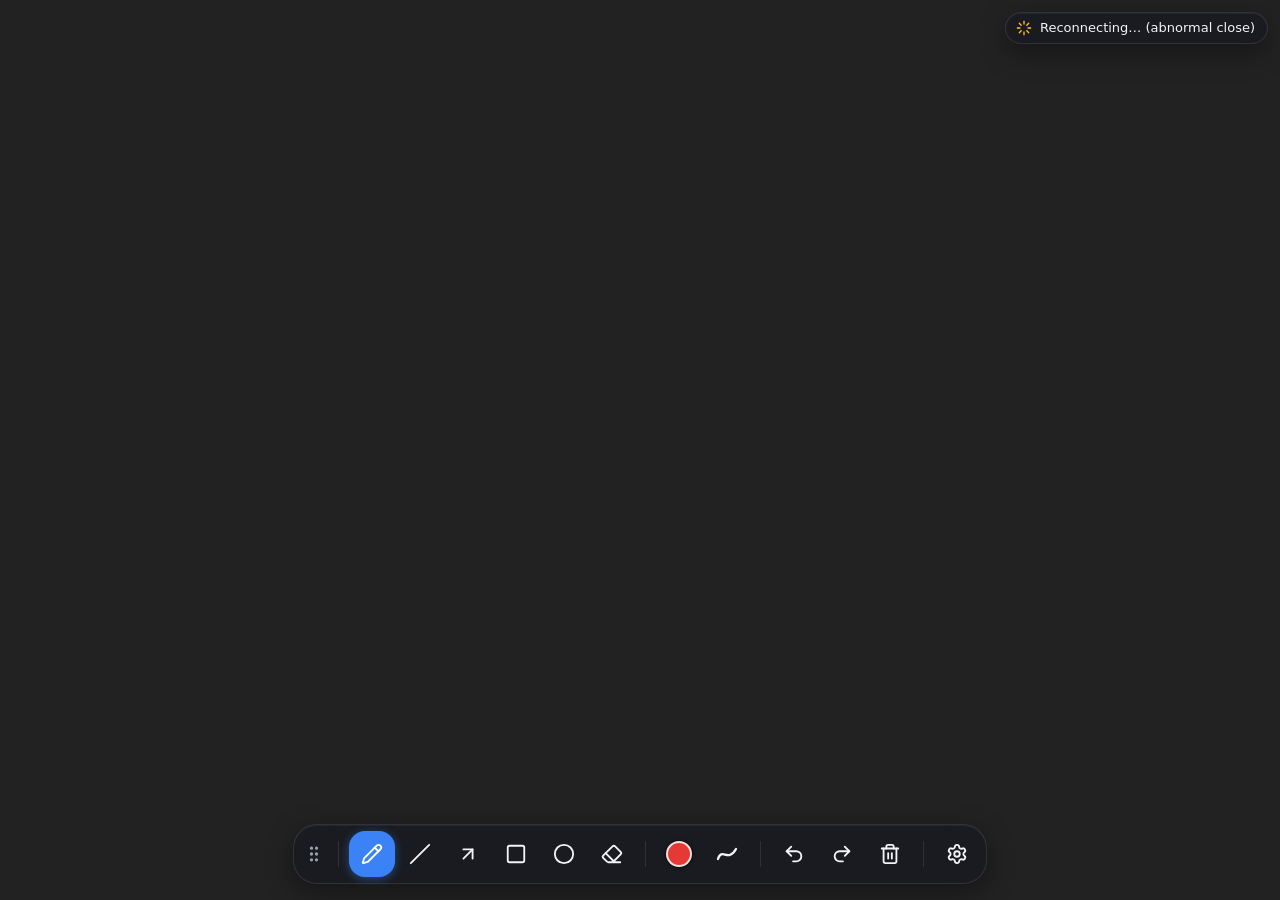
==== src/OverInk/Remote/wwwroot/index.html @ 6b657f22 "second commit" ====
<!DOCTYPE html>
<html lang="en">
<head>
  <meta charset="utf-8" />
  <meta name="viewport" content="width=device-width, initial-scale=1, maximum-scale=1, user-scalable=no, viewport-fit=cover" />
  <meta name="apple-mobile-web-app-capable" content="yes" />
  <meta name="apple-mobile-web-app-status-bar-style" content="black-translucent" />
  <meta name="theme-color" content="#0f1115" />
  <title>OverInk Remote</title>
  <link rel="stylesheet" href="styles.css?v=13" />
</head>
<body>
  <div id="root">
    <canvas id="frame"></canvas>
    <canvas id="peerInk"></canvas>
    <canvas id="localInk"></canvas>
    <div id="inputSurface" tabindex="0" aria-label="Drawing surface"></div>

    <!-- Connection chip (top right) -->
    <div id="statusChip" class="ui chip" data-state="connecting" role="status">
      <span id="statusIcon" class="chip-icon"></span>
      <span id="status">Connecting…</span>
    </div>

    <!-- Snap targets shown while dragging the dock -->
    <div id="snapZones" class="panel-hidden" aria-hidden="true">
      <div class="snap-zone" data-edge="left"></div>
      <div class="snap-zone" data-edge="bottom"></div>
      <div class="snap-zone" data-edge="right"></div>
    </div>

    <div id="hud" data-edge="bottom">
      <!-- Popovers sit beside the dock; only one is open at a time -->
      <div id="colorPopover" class="ui popover panel-hidden" aria-hidden="true">
        <div class="popover-title">Color</div>
        <div id="swatches" class="swatches"></div>
      </div>

      <div id="sizePopover" class="ui popover panel-hidden" aria-hidden="true">
        <div class="popover-title">Stroke width <span id="sizeValue" class="popover-value">4</span></div>
        <div class="size-row">
          <span class="size-preview-wrap"><svg class="stroke-icon" viewBox="0 0 28 24" width="36" height="31" fill="none" stroke-linecap="round" aria-hidden="true"><path id="sizePreview" d="M5 17C9 5 15 21 23 7" stroke="currentColor" stroke-width="3" /></svg></span>
          <input id="sizeSlider" type="range" min="1" max="20" step="1" value="4" aria-label="Stroke width" />
        </div>
        <label class="switch-row">
          <span class="row-label">Pressure sensitivity</span>
          <input type="checkbox" id="pressureToggle" class="switch" checked />
        </label>
      </div>

      <div id="settingsPanel" class="ui popover panel-hidden" aria-hidden="true">
        <div class="popover-title">Settings</div>
        <label class="switch-row">
          <span class="row-icon" id="bugIcon"></span>
          <span class="row-label">Connection log</span>
          <input type="checkbox" id="debugLogToggle" class="switch" />
        </label>
        <button type="button" id="resetViewBtn" class="row-btn">
          <span class="row-icon" id="resetIcon"></span>
          <span class="row-label">Reset view</span>
        </button>
        <ul class="hints">
          <li><span id="hintPen"></span>Apple Pencil draws</li>
          <li><span id="hintHand"></span>One finger pans</li>
          <li><span id="hintZoom"></span>Two fingers pinch &amp; rotate</li>
        </ul>
      </div>

      <pre id="log" class="ui panel-hidden" aria-label="Connection log"></pre>

      <div id="dock" class="ui dock" role="toolbar" aria-label="Drawing tools">
        <button type="button" id="dockGrip" class="dock-btn grip" aria-label="Move toolbar" title="Drag to move the toolbar to another edge"></button>
        <span class="divider"></span>
        <div id="tools" class="group"></div>
        <span class="divider"></span>
        <div class="group">
          <button type="button" id="colorBtn" class="dock-btn" aria-label="Color" title="Color"><span id="colorDot" class="color-dot"></span></button>
          <button type="button" id="sizeBtn" class="dock-btn" aria-label="Stroke width" title="Stroke width"><svg class="stroke-icon" viewBox="0 0 28 24" width="28" height="24" fill="none" stroke-linecap="round" aria-hidden="true"><path id="sizeDot" d="M5 17C9 5 15 21 23 7" stroke="currentColor" stroke-width="3" /></svg></button>
        </div>
        <span class="divider"></span>
        <div class="group">
          <button type="button" id="undoBtn" class="dock-btn" aria-label="Undo" title="Undo"></button>
          <button type="button" id="redoBtn" class="dock-btn" aria-label="Redo" title="Redo"></button>
          <button type="button" id="clearBtn" class="dock-btn danger" aria-label="Clear all" title="Clear all"></button>
        </div>
        <span class="divider"></span>
        <div class="group">
          <button type="button" id="settingsBtn" class="dock-btn" aria-label="Settings" title="Settings"></button>
        </div>
      </div>
    </div>
  </div>
  <script type="module" src="app.js?v=24"></script>
</body>
</html>
---- src/OverInk/Remote/wwwroot/styles.css ----
:root {
  --bg: #0f1115;
  --glass: rgba(24, 26, 32, 0.78);
  --glass-solid: rgba(28, 30, 37, 0.96);
  --border: rgba(255, 255, 255, 0.1);
  --text: #f2f4f8;
  --muted: #98a0ae;
  --accent: #3b82f6;
  --accent-soft: rgba(59, 130, 246, 0.22);
  --danger: #ef4444;
  --ok: #34d399;
  --warn: #fbbf24;
  --btn: 46px;
  --safe-b: env(safe-area-inset-bottom, 0px);
  --safe-t: env(safe-area-inset-top, 0px);
  --safe-r: env(safe-area-inset-right, 0px);
  --safe-l: env(safe-area-inset-left, 0px);
  --font: -apple-system, system-ui, "SF Pro Text", sans-serif;
}

* { box-sizing: border-box; -webkit-user-select: none; user-select: none; -webkit-tap-highlight-color: transparent; }
html, body { margin: 0; height: 100%; overflow: hidden; background: var(--bg); touch-action: none; font-family: var(--font); }
#root { position: relative; width: 100%; height: 100%; }
canvas { position: absolute; inset: 0; width: 100%; height: 100%; touch-action: none; }
#frame { pointer-events: none; z-index: 1; }
#peerInk, #localInk { pointer-events: none; z-index: 3; }
#inputSurface {
  position: absolute;
  inset: 0;
  z-index: 2;
  touch-action: none;
  -webkit-touch-callout: none;
  background: transparent;
  outline: none;
}

.icon { display: block; flex: none; }
.panel-hidden { display: none !important; }

/* ---------- Glass surfaces ---------- */
.dock, .popover, .chip, #log {
  background: var(--glass);
  -webkit-backdrop-filter: blur(22px) saturate(160%);
  backdrop-filter: blur(22px) saturate(160%);
  border: 1px solid var(--border);
  box-shadow: 0 8px 28px rgba(0, 0, 0, 0.38), 0 1px 0 rgba(255, 255, 255, 0.05) inset;
  color: var(--text);
}

/* ---------- Connection chip ---------- */
.chip {
  position: absolute;
  top: calc(var(--safe-t) + 12px);
  right: calc(var(--safe-r) + 12px);
  z-index: 6;
  display: flex;
  align-items: center;
  gap: 8px;
  max-width: min(360px, 60vw);
  padding: 7px 12px 7px 10px;
  border-radius: 999px;
  font-size: 13px;
  font-weight: 500;
  line-height: 1.2;
  pointer-events: none;
}
.chip #status { overflow: hidden; text-overflow: ellipsis; white-space: nowrap; }
.chip-icon { display: grid; place-items: center; color: var(--muted); }
.chip[data-state="ok"] .chip-icon { color: var(--ok); }
.chip[data-state="warn"] .chip-icon { color: var(--warn); }
.chip[data-state="error"] .chip-icon { color: var(--danger); }
.chip[data-state="connecting"] .chip-icon svg { animation: spin 1.1s linear infinite; }
@keyframes spin { to { transform: rotate(360deg); } }

/* ---------- Dock ---------- */
#hud {
  position: absolute;
  inset: 0;
  z-index: 5;
  display: flex;
  pointer-events: none;
  padding: var(--safe-t) var(--safe-r) var(--safe-b) var(--safe-l);
}
#hud[data-edge="bottom"] { align-items: flex-end; justify-content: center; padding-bottom: calc(var(--safe-b) + 16px); padding-left: 12px; padding-right: 12px; }
#hud[data-edge="left"] { align-items: center; justify-content: flex-start; padding-left: calc(var(--safe-l) + 16px); }
#hud[data-edge="right"] { align-items: center; justify-content: flex-end; padding-right: calc(var(--safe-r) + 16px); }
.dock {
  pointer-events: auto;
  display: flex;
  align-items: center;
  gap: 4px;
  padding: 6px;
  max-width: 100%;
  border-radius: 24px;
}
@media (max-width: 680px) {
  :root { --btn: 40px; }
  .divider { margin: 0 3px; }
  .dock { padding: 5px; gap: 2px; }
}
.group { display: flex; align-items: center; gap: 2px; }
.divider { width: 1px; height: 26px; margin: 0 6px; background: var(--border); flex: none; }

/* Vertical dock (left / right edge) */
#hud[data-edge="left"] .dock,
#hud[data-edge="right"] .dock { flex-direction: column; }
#hud[data-edge="left"] .group,
#hud[data-edge="right"] .group { flex-direction: column; }
#hud[data-edge="left"] .divider,
#hud[data-edge="right"] .divider { width: 26px; height: 1px; margin: 6px 0; }
@media (max-height: 780px) {
  #hud[data-edge="left"], #hud[data-edge="right"] { --btn: 40px; }
  #hud[data-edge="left"] .divider, #hud[data-edge="right"] .divider { margin: 3px 0; }
  #hud[data-edge="left"] .dock, #hud[data-edge="right"] .dock { padding: 5px; gap: 2px; }
}

/* Drag grip + snapping */
.dock-btn.grip { width: 28px; color: var(--muted); cursor: grab; touch-action: none; }
.dock-btn.grip:active { transform: none; background: transparent; color: var(--text); }
#hud[data-edge="left"] .dock-btn.grip,
#hud[data-edge="right"] .dock-btn.grip { width: var(--btn); height: 28px; }
.dock.dragging {
  opacity: 0.92;
  cursor: grabbing;
  box-shadow: 0 18px 44px rgba(0, 0, 0, 0.55), 0 1px 0 rgba(255, 255, 255, 0.05) inset;
  transition: none;
}
.dock.snapped { animation: snap 0.24s ease-out; }
@keyframes snap { from { opacity: 0.4; transform: scale(0.96); } to { opacity: 1; transform: none; } }

#snapZones { position: absolute; inset: 0; z-index: 4; pointer-events: none; }
.snap-zone {
  position: absolute;
  border: 2px dashed rgba(59, 130, 246, 0.45);
  background: rgba(59, 130, 246, 0.07);
  border-radius: 30px;
  transition: background 0.12s ease, border-color 0.12s ease;
}
.snap-zone.active { background: rgba(59, 130, 246, 0.22); border: 2px solid var(--accent); }
.snap-zone[data-edge="left"] { left: calc(var(--safe-l) + 8px); top: 14%; bottom: 14%; width: 76px; }
.snap-zone[data-edge="right"] { right: calc(var(--safe-r) + 8px); top: 14%; bottom: 14%; width: 76px; }
.snap-zone[data-edge="bottom"] { bottom: calc(var(--safe-b) + 8px); left: 50%; width: min(680px, 80vw); height: 76px; transform: translateX(-50%); }

.dock-btn {
  position: relative;
  flex: none;
  width: var(--btn);
  height: var(--btn);
  display: grid;
  place-items: center;
  padding: 0;
  border: none;
  border-radius: 16px;
  background: transparent;
  color: var(--text);
  cursor: pointer;
  transition: background 0.14s ease, color 0.14s ease, transform 0.1s ease;
}
.dock-btn:active { transform: scale(0.92); background: rgba(255, 255, 255, 0.1); }
.dock-btn.active { background: var(--accent); color: #fff; box-shadow: 0 2px 10px rgba(59, 130, 246, 0.45); }
.dock-btn.open { background: rgba(255, 255, 255, 0.14); }
.dock-btn.danger.confirm { background: var(--danger); color: #fff; }
.dock-btn.danger.confirm::after {
  content: "Tap again to clear";
  position: absolute;
  bottom: calc(100% + 18px);
  left: 50%;
  transform: translateX(-50%);
  padding: 7px 12px;
  border-radius: 12px;
  background: var(--danger);
  color: #fff;
  font: 600 13px var(--font);
  white-space: nowrap;
  pointer-events: none;
  box-shadow: 0 6px 18px rgba(0, 0, 0, 0.35);
}
#hud[data-edge="left"] .dock-btn.danger.confirm::after {
  bottom: auto; top: 50%; left: calc(100% + 18px); transform: translateY(-50%);
}
#hud[data-edge="right"] .dock-btn.danger.confirm::after {
  bottom: auto; top: 50%; left: auto; right: calc(100% + 18px); transform: translateY(-50%);
}

.color-dot {
  width: 26px;
  height: 26px;
  border-radius: 50%;
  border: 2px solid rgba(255, 255, 255, 0.85);
  box-shadow: 0 0 0 1px rgba(0, 0, 0, 0.35), 0 1px 4px rgba(0, 0, 0, 0.4);
}
/* Curved-line stroke icon; its stroke-width is driven by the width setting (see updateUi). */
.stroke-icon { display: block; flex: none; overflow: visible; }
.stroke-icon path { transition: stroke-width 0.08s linear; }

/* ---------- Popovers ---------- */
.popover {
  position: fixed;
  z-index: 7;
  pointer-events: auto;
  padding: 14px;
  border-radius: 20px;
  background: var(--glass-solid);
  min-width: 220px;
  max-width: min(340px, calc(100vw - 24px));
  animation: pop 0.14s ease-out;
}
@keyframes pop { from { opacity: 0; transform: translateY(6px) scale(0.98); } to { opacity: 1; transform: none; } }
.popover-title {
  display: flex;
  justify-content: space-between;
  align-items: center;
  color: var(--muted);
  font-size: 12px;
  font-weight: 600;
  letter-spacing: 0.04em;
  text-transform: uppercase;
  margin-bottom: 12px;
}
.popover-value { color: var(--text); font-variant-numeric: tabular-nums; }

.swatches { display: grid; grid-template-columns: repeat(7, 1fr); gap: 10px; }
.sw {
  position: relative;
  width: 100%;
  aspect-ratio: 1;
  min-width: 34px;
  border-radius: 50%;
  padding: 0;
  border: 2px solid rgba(255, 255, 255, 0.18);
  display: grid;
  place-items: center;
  cursor: pointer;
  transition: transform 0.1s ease;
}
.sw:active { transform: scale(0.9); }
.sw.selected { border-color: #fff; box-shadow: 0 0 0 3px var(--accent); }
.sw svg { filter: drop-shadow(0 1px 1px rgba(0, 0, 0, 0.5)); }

.size-row { display: flex; align-items: center; gap: 14px; }
.size-preview-wrap {
  flex: none;
  width: 44px;
  height: 44px;
  display: grid;
  place-items: center;
  border-radius: 14px;
  background: rgba(255, 255, 255, 0.07);
}
input[type="range"] {
  -webkit-appearance: none;
  appearance: none;
  flex: 1;
  height: 32px;
  background: transparent;
  margin: 0;
  touch-action: none;
}
input[type="range"]::-webkit-slider-runnable-track { height: 6px; border-radius: 3px; background: rgba(255, 255, 255, 0.18); }
input[type="range"]::-webkit-slider-thumb {
  -webkit-appearance: none;
  width: 28px;
  height: 28px;
  margin-top: -11px;
  border-radius: 50%;
  background: #fff;
  box-shadow: 0 2px 8px rgba(0, 0, 0, 0.45);
}

/* Settings rows */
.switch-row, .row-btn {
  display: flex;
  align-items: center;
  gap: 12px;
  width: 100%;
  min-height: 46px;
  padding: 0 4px;
  border: none;
  background: transparent;
  color: var(--text);
  font: 500 15px var(--font);
  text-align: left;
  cursor: pointer;
}
.row-btn:active { opacity: 0.6; }
.row-icon { display: grid; place-items: center; color: var(--muted); }
.row-label { flex: 1; }
.switch {
  -webkit-appearance: none;
  appearance: none;
  position: relative;
  width: 46px;
  height: 28px;
  margin: 0;
  border-radius: 14px;
  background: rgba(255, 255, 255, 0.2);
  transition: background 0.15s ease;
  flex: none;
}
.switch::after {
  content: "";
  position: absolute;
  top: 2px;
  left: 2px;
  width: 24px;
  height: 24px;
  border-radius: 50%;
  background: #fff;
  box-shadow: 0 1px 4px rgba(0, 0, 0, 0.4);
  transition: transform 0.15s ease;
}
.switch:checked { background: var(--accent); }
.switch:checked::after { transform: translateX(18px); }

.hints {
  list-style: none;
  margin: 10px 0 0;
  padding: 12px 4px 0;
  border-top: 1px solid var(--border);
  display: grid;
  gap: 10px;
}
.hints li { display: flex; align-items: center; gap: 12px; color: var(--muted); font-size: 13px; }
.hints li span { display: grid; place-items: center; }

/* ---------- Debug log ---------- */
#log {
  pointer-events: auto;
  position: fixed;
  left: calc(12px);
  top: calc(var(--safe-t) + 12px);
  z-index: 6;
  margin: 0;
  max-height: 32vh;
  width: min(520px, calc(100vw - 200px));
  overflow: auto;
  padding: 10px 12px;
  border-radius: 14px;
  background: rgba(0, 0, 0, 0.72);
  color: #a7f3d0;
  font: 11px/1.4 ui-monospace, Menlo, Consolas, monospace;
  white-space: pre-wrap;
}
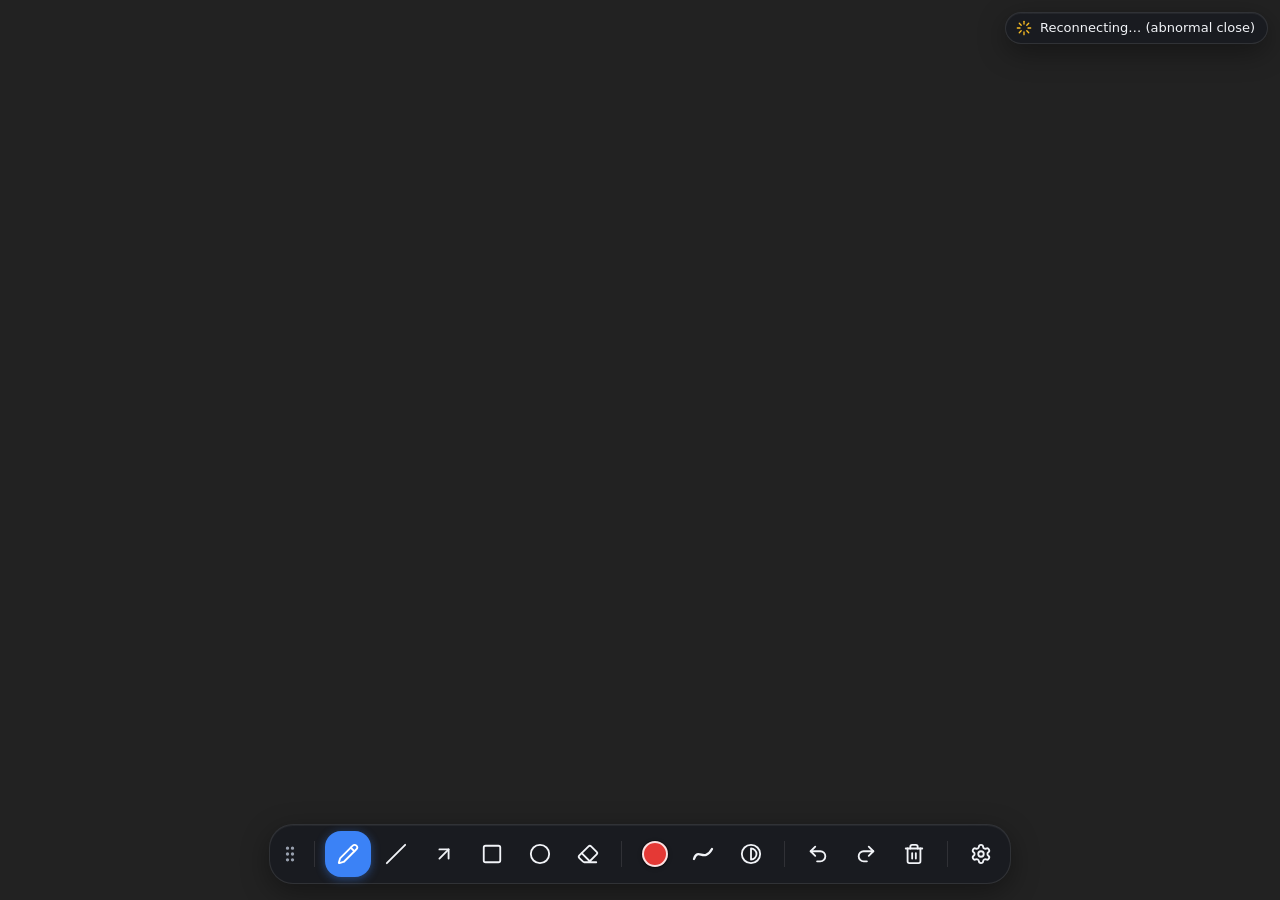
==== commit 7ba5e082: "Add screen veil, vertical toolbar, editor shortcuts and capture library sync - Screen veil: white wa" ====
--- a/src/OverInk/Remote/wwwroot/index.html
+++ b/src/OverInk/Remote/wwwroot/index.html
@@ -7,7 +7,7 @@
   <meta name="apple-mobile-web-app-status-bar-style" content="black-translucent" />
   <meta name="theme-color" content="#0f1115" />
   <title>OverInk Remote</title>
-  <link rel="stylesheet" href="styles.css?v=13" />
+  <link rel="stylesheet" href="styles.css?v=17" />
 </head>
 <body>
   <div id="root">
@@ -22,6 +22,41 @@
       <span id="status">Connecting…</span>
     </div>
 
+    <!-- Capture being edited (library mode): name and save state -->
+    <div id="docChip" class="ui chip doc-chip panel-hidden" data-state="ok" role="status">
+      <span id="docChipIcon" class="chip-icon"></span>
+      <span id="docChipText"></span>
+    </div>
+
+    <!-- Save conflict: the capture was changed on the PC while it has unsaved edits here -->
+    <div id="docBanner" class="ui banner panel-hidden" role="alert">
+      <span id="docBannerText">Changed on the PC.</span>
+      <div class="banner-actions">
+        <button type="button" id="docKeepMine" class="banner-btn">Keep mine</button>
+        <button type="button" id="docLoadPc" class="banner-btn primary">Load PC version</button>
+      </div>
+    </div>
+
+    <div id="toast" class="ui toast panel-hidden" role="status">
+      <span id="toastText"></span>
+      <button type="button" id="toastAction" class="toast-btn panel-hidden"></button>
+    </div>
+
+    <!-- Capture library: grid of captures saved on the PC -->
+    <div id="library" class="ui library panel-hidden" aria-label="Capture library">
+      <header class="lib-header">
+        <button type="button" id="libClose" class="lib-hbtn" aria-label="Close library"></button>
+        <h1 class="lib-title">Captures</h1>
+        <span id="libCount" class="lib-count"></span>
+        <button type="button" id="libRefresh" class="lib-hbtn" aria-label="Refresh"></button>
+      </header>
+      <div id="libBody" class="lib-body">
+        <div id="libGrid" class="lib-grid"></div>
+        <p id="libEmpty" class="lib-empty panel-hidden">No captures yet. Tap the camera button to capture the PC screen.</p>
+        <p id="libError" class="lib-empty panel-hidden"></p>
+      </div>
+    </div>
+
     <!-- Snap targets shown while dragging the dock -->
     <div id="snapZones" class="panel-hidden" aria-hidden="true">
       <div class="snap-zone" data-edge="left"></div>
@@ -29,7 +64,7 @@
       <div class="snap-zone" data-edge="right"></div>
     </div>
 
-    <div id="hud" data-edge="bottom">
+    <div id="hud" data-edge="bottom" data-mode="live" data-lib="0">
       <!-- Popovers sit beside the dock; only one is open at a time -->
       <div id="colorPopover" class="ui popover panel-hidden" aria-hidden="true">
         <div class="popover-title">Color</div>
@@ -46,6 +81,15 @@
           <span class="row-label">Pressure sensitivity</span>
           <input type="checkbox" id="pressureToggle" class="switch" checked />
         </label>
+      </div>
+
+      <div id="veilPopover" class="ui popover panel-hidden" aria-hidden="true">
+        <div class="popover-title">Screen veil <span id="veilValue" class="popover-value">Off</span></div>
+        <div class="size-row">
+          <span id="veilIcon" class="size-preview-wrap"></span>
+          <input id="veilSlider" type="range" min="0" max="60" step="5" value="0" aria-label="Screen veil" />
+        </div>
+        <p class="popover-note">Washes the screen toward white, under your ink, so sketches stand out.</p>
       </div>
 
       <div id="settingsPanel" class="ui popover panel-hidden" aria-hidden="true">
@@ -76,12 +120,22 @@
         <div class="group">
           <button type="button" id="colorBtn" class="dock-btn" aria-label="Color" title="Color"><span id="colorDot" class="color-dot"></span></button>
           <button type="button" id="sizeBtn" class="dock-btn" aria-label="Stroke width" title="Stroke width"><svg class="stroke-icon" viewBox="0 0 28 24" width="28" height="24" fill="none" stroke-linecap="round" aria-hidden="true"><path id="sizeDot" d="M5 17C9 5 15 21 23 7" stroke="currentColor" stroke-width="3" /></svg></button>
+          <button type="button" id="veilBtn" class="dock-btn live-only" aria-label="Screen veil" title="Screen veil"></button>
         </div>
         <span class="divider"></span>
         <div class="group">
           <button type="button" id="undoBtn" class="dock-btn" aria-label="Undo" title="Undo"></button>
           <button type="button" id="redoBtn" class="dock-btn" aria-label="Redo" title="Redo"></button>
           <button type="button" id="clearBtn" class="dock-btn danger" aria-label="Clear all" title="Clear all"></button>
+        </div>
+        <span class="divider lib-only live-only"></span>
+        <div class="group lib-only live-only">
+          <button type="button" id="captureBtn" class="dock-btn" aria-label="Capture PC screen" title="Capture PC screen"></button>
+          <button type="button" id="libraryBtn" class="dock-btn" aria-label="Capture library" title="Capture library"></button>
+        </div>
+        <span class="divider doc-only"></span>
+        <div class="group doc-only">
+          <button type="button" id="backBtn" class="dock-btn" aria-label="Back to live screen" title="Back to live screen"></button>
         </div>
         <span class="divider"></span>
         <div class="group">
@@ -90,6 +144,6 @@
       </div>
     </div>
   </div>
-  <script type="module" src="app.js?v=24"></script>
+  <script type="module" src="app.js?v=31"></script>
 </body>
 </html>
--- a/src/OverInk/Remote/wwwroot/styles.css
+++ b/src/OverInk/Remote/wwwroot/styles.css
@@ -21,7 +21,7 @@
 * { box-sizing: border-box; -webkit-user-select: none; user-select: none; -webkit-tap-highlight-color: transparent; }
 html, body { margin: 0; height: 100%; overflow: hidden; background: var(--bg); touch-action: none; font-family: var(--font); }
 #root { position: relative; width: 100%; height: 100%; }
-canvas { position: absolute; inset: 0; width: 100%; height: 100%; touch-action: none; }
+canvas { position: absolute; inset: 0; width: 100%; height: 100%; touch-action: none; transform-origin: 0 0; }
 #frame { pointer-events: none; z-index: 1; }
 #peerInk, #localInk { pointer-events: none; z-index: 3; }
 #inputSurface {
@@ -93,7 +93,8 @@
   max-width: 100%;
   border-radius: 24px;
 }
-@media (max-width: 680px) {
+/* The dock now holds up to 15 buttons, so tighten it earlier (iPad portrait) to keep it on screen. */
+@media (max-width: 820px) {
   :root { --btn: 40px; }
   .divider { margin: 0 3px; }
   .dock { padding: 5px; gap: 2px; }
@@ -159,6 +160,8 @@
 .dock-btn:active { transform: scale(0.92); background: rgba(255, 255, 255, 0.1); }
 .dock-btn.active { background: var(--accent); color: #fff; box-shadow: 0 2px 10px rgba(59, 130, 246, 0.45); }
 .dock-btn.open { background: rgba(255, 255, 255, 0.14); }
+/* A setting that is currently on (e.g. screen veil), without looking like the selected tool. */
+.dock-btn.lit { color: #8ab4ff; }
 .dock-btn.danger.confirm { background: var(--danger); color: #fff; }
 .dock-btn.danger.confirm::after {
   content: "Tap again to clear";
@@ -218,6 +221,7 @@
   margin-bottom: 12px;
 }
 .popover-value { color: var(--text); font-variant-numeric: tabular-nums; }
+.popover-note { margin: 12px 0 0; color: var(--muted); font-size: 12.5px; line-height: 1.4; }
 
 .swatches { display: grid; grid-template-columns: repeat(7, 1fr); gap: 10px; }
 .sw {
@@ -341,3 +345,128 @@
   font: 11px/1.4 ui-monospace, Menlo, Consolas, monospace;
   white-space: pre-wrap;
 }
+
+/* ---------- Live vs. document (library) mode ---------- */
+#hud[data-mode="doc"] .live-only { display: none !important; }
+#hud[data-mode="live"] .doc-only { display: none !important; }
+#hud[data-lib="0"] .lib-only { display: none !important; }
+.dock-btn.busy { opacity: 0.55; pointer-events: none; animation: pulse 0.9s ease-in-out infinite; }
+@keyframes pulse { 50% { opacity: 0.25; } }
+
+/* Capture name + save state while editing a library capture */
+.doc-chip { right: auto; left: 50%; transform: translateX(-50%); max-width: min(420px, 50vw); }
+/* The chip sits over a canvas that repaints on every pen move. A live blur behind it and a spinning icon force
+   the browser to re-composite it constantly, which shows up as stutter while writing, so keep it static. */
+.doc-chip {
+  -webkit-backdrop-filter: none;
+  backdrop-filter: none;
+  background: var(--glass-solid);
+  pointer-events: none;
+}
+.doc-chip[data-state="connecting"] .chip-icon svg { animation: none; }
+
+/* ---------- Banner (save conflict) ---------- */
+.banner {
+  position: absolute;
+  top: calc(var(--safe-t) + 58px);
+  left: 50%;
+  transform: translateX(-50%);
+  z-index: 8;
+  display: flex;
+  align-items: center;
+  gap: 16px;
+  flex-wrap: wrap;
+  justify-content: center;
+  max-width: min(560px, calc(100vw - 24px));
+  padding: 12px 14px 12px 18px;
+  border-radius: 18px;
+  background: var(--glass-solid);
+  border-color: rgba(251, 191, 36, 0.55);
+  font-size: 14px;
+  font-weight: 500;
+  animation: pop 0.14s ease-out;
+}
+.banner-actions { display: flex; gap: 8px; }
+.banner-btn, .toast-btn {
+  min-height: 38px;
+  padding: 0 14px;
+  border: 1px solid var(--border);
+  border-radius: 12px;
+  background: rgba(255, 255, 255, 0.08);
+  color: var(--text);
+  font: 600 13px var(--font);
+  cursor: pointer;
+}
+.banner-btn:active, .toast-btn:active { opacity: 0.6; }
+.banner-btn.primary, .toast-btn { background: var(--accent); border-color: transparent; color: #fff; }
+
+/* ---------- Toast ---------- */
+.toast {
+  position: absolute;
+  left: 50%;
+  bottom: calc(var(--safe-b) + 96px);
+  transform: translateX(-50%);
+  z-index: 9;
+  display: flex;
+  align-items: center;
+  gap: 14px;
+  max-width: min(520px, calc(100vw - 24px));
+  padding: 10px 12px 10px 18px;
+  border-radius: 999px;
+  background: var(--glass-solid);
+  font-size: 14px;
+  font-weight: 500;
+  animation: pop 0.14s ease-out;
+}
+.toast[data-kind="error"] { border-color: rgba(239, 68, 68, 0.6); }
+
+/* ---------- Capture library ---------- */
+.library {
+  position: absolute;
+  inset: 0;
+  z-index: 8;
+  display: flex;
+  flex-direction: column;
+  padding-top: var(--safe-t);
+  padding-left: var(--safe-l);
+  padding-right: var(--safe-r);
+  background: rgba(15, 17, 21, 0.97);
+  -webkit-backdrop-filter: blur(24px);
+  backdrop-filter: blur(24px);
+  border: none;
+  box-shadow: none;
+  border-radius: 0;
+}
+.lib-header { display: flex; align-items: center; gap: 12px; padding: 12px 16px; flex: none; }
+.lib-title { margin: 0; font: 700 20px var(--font); }
+.lib-count { flex: 1; color: var(--muted); font-size: 14px; }
+.lib-hbtn {
+  width: 44px; height: 44px; display: grid; place-items: center; padding: 0;
+  border: none; border-radius: 14px; background: rgba(255, 255, 255, 0.08); color: var(--text); cursor: pointer;
+}
+.lib-hbtn:active { background: rgba(255, 255, 255, 0.18); }
+.lib-body {
+  flex: 1;
+  overflow-y: auto;
+  -webkit-overflow-scrolling: touch;
+  touch-action: pan-y;
+  padding: 4px 16px calc(var(--safe-b) + 24px);
+}
+.lib-grid { display: grid; grid-template-columns: repeat(auto-fill, minmax(220px, 1fr)); gap: 16px; }
+.lib-card { position: relative; border-radius: 16px; overflow: hidden; background: rgba(255, 255, 255, 0.06); border: 1px solid var(--border); }
+.lib-card.busy { opacity: 0.4; pointer-events: none; }
+.lib-open {
+  display: flex; flex-direction: column; width: 100%; padding: 0; border: none; background: transparent;
+  color: var(--text); text-align: left; cursor: pointer; font-family: var(--font);
+}
+.lib-open:active { opacity: 0.7; }
+.lib-thumb { display: block; width: 100%; aspect-ratio: 16 / 10; object-fit: cover; background: #1b1e25; }
+.lib-name { padding: 10px 12px 0; font-size: 14px; font-weight: 600; overflow: hidden; text-overflow: ellipsis; white-space: nowrap; }
+.lib-time { padding: 2px 12px 12px; font-size: 12px; color: var(--muted); }
+.lib-delete {
+  position: absolute; top: 8px; right: 8px; min-width: 34px; height: 34px; padding: 0 8px;
+  display: grid; place-items: center; border: none; border-radius: 12px;
+  background: rgba(15, 17, 21, 0.72); color: var(--text); font: 600 12px var(--font); cursor: pointer;
+}
+.lib-delete.confirm { background: var(--danger); color: #fff; }
+.lib-empty { margin: 48px 16px; text-align: center; color: var(--muted); font-size: 15px; line-height: 1.5; }
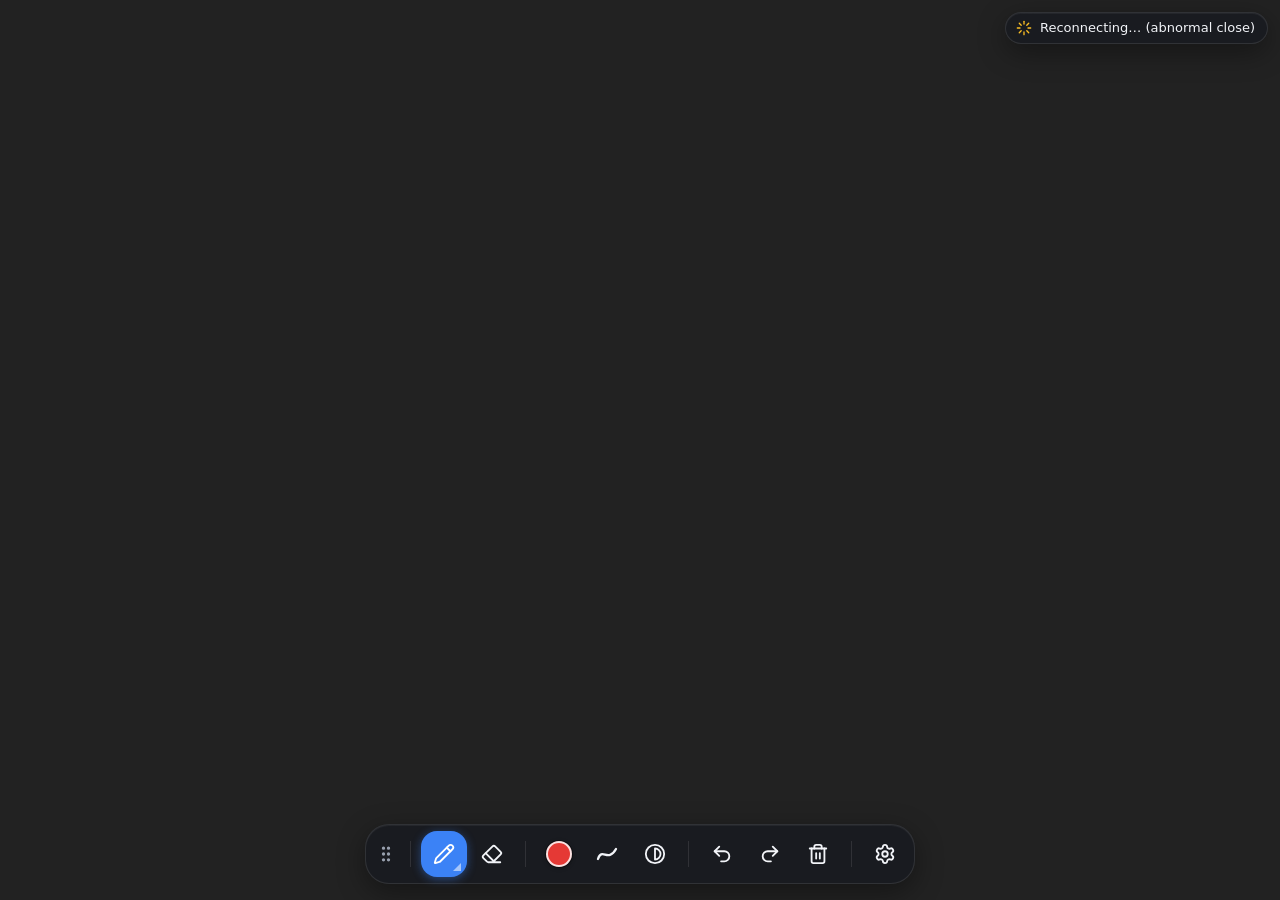
==== commit b6d1fcf2: "Editable screen veil, iPad toolbar/veil, compact tools, capture options, pen cursor Screen veil - Ca" ====
--- a/src/OverInk/Remote/wwwroot/index.html
+++ b/src/OverInk/Remote/wwwroot/index.html
@@ -7,7 +7,7 @@
   <meta name="apple-mobile-web-app-status-bar-style" content="black-translucent" />
   <meta name="theme-color" content="#0f1115" />
   <title>OverInk Remote</title>
-  <link rel="stylesheet" href="styles.css?v=17" />
+  <link rel="stylesheet" href="styles.css?v=18" />
 </head>
 <body>
   <div id="root">
@@ -67,8 +67,40 @@
     <div id="hud" data-edge="bottom" data-mode="live" data-lib="0">
       <!-- Popovers sit beside the dock; only one is open at a time -->
       <div id="colorPopover" class="ui popover panel-hidden" aria-hidden="true">
-        <div class="popover-title">Color</div>
-        <div id="swatches" class="swatches"></div>
+        <!-- Swatches view (default) -->
+        <div id="colorSwatchView">
+          <div class="popover-title">Color</div>
+          <div id="swatches" class="swatches"></div>
+          <button type="button" id="customToggle" class="row-btn custom-row">
+            <span class="wheel-dot" aria-hidden="true"></span>
+            <span class="row-label">Custom color</span>
+          </button>
+        </div>
+
+        <!-- Custom color view: replaces the swatches and the button above until you go back -->
+        <div id="colorCustomView" class="panel-hidden">
+          <div class="popover-title custom-title">
+            <button type="button" id="customBack" class="back-btn" aria-label="Back to swatches"></button>
+            <span>Custom color</span>
+          </div>
+          <div class="custom-picker">
+            <div class="picker-top">
+              <canvas id="wheelCanvas" class="wheel" aria-label="Color wheel"></canvas>
+              <div class="picker-side">
+                <span id="customPreview" class="custom-chip" aria-label="Current color"></span>
+                <span id="customHex" class="custom-hex">#E53935</span>
+                <button type="button" id="saveColorBtn" class="save-color-btn">Save color</button>
+              </div>
+            </div>
+            <div class="custom-label">Brightness <span id="brightValue" class="popover-value">100%</span></div>
+            <input id="brightSlider" class="bright-slider" type="range" min="0" max="100" step="1" value="100" aria-label="Brightness" />
+          </div>
+        </div>
+      </div>
+
+      <div id="toolPopover" class="ui popover tool-popover panel-hidden" aria-hidden="true">
+        <div class="popover-title">Draw with</div>
+        <div id="toolOptions" class="tool-options"></div>
       </div>
 
       <div id="sizePopover" class="ui popover panel-hidden" aria-hidden="true">
@@ -89,7 +121,7 @@
           <span id="veilIcon" class="size-preview-wrap"></span>
           <input id="veilSlider" type="range" min="0" max="60" step="5" value="0" aria-label="Screen veil" />
         </div>
-        <p class="popover-note">Washes the screen toward white, under your ink, so sketches stand out.</p>
+        <p class="popover-note">Washes the screen toward white, under your ink, so sketches stand out. On a capture it is saved with it, and can be changed later.</p>
       </div>
 
       <div id="settingsPanel" class="ui popover panel-hidden" aria-hidden="true">
@@ -115,12 +147,16 @@
       <div id="dock" class="ui dock" role="toolbar" aria-label="Drawing tools">
         <button type="button" id="dockGrip" class="dock-btn grip" aria-label="Move toolbar" title="Drag to move the toolbar to another edge"></button>
         <span class="divider"></span>
-        <div id="tools" class="group"></div>
+        <div id="tools" class="group">
+          <!-- Pen / line / arrow / rectangle / ellipse live behind this one button; it shows the current one -->
+          <button type="button" id="toolBtn" class="dock-btn has-menu" aria-label="Drawing tool" title="Drawing tool" aria-haspopup="true"></button>
+          <button type="button" id="eraserBtn" class="dock-btn" aria-label="Eraser" title="Eraser"></button>
+        </div>
         <span class="divider"></span>
         <div class="group">
           <button type="button" id="colorBtn" class="dock-btn" aria-label="Color" title="Color"><span id="colorDot" class="color-dot"></span></button>
           <button type="button" id="sizeBtn" class="dock-btn" aria-label="Stroke width" title="Stroke width"><svg class="stroke-icon" viewBox="0 0 28 24" width="28" height="24" fill="none" stroke-linecap="round" aria-hidden="true"><path id="sizeDot" d="M5 17C9 5 15 21 23 7" stroke="currentColor" stroke-width="3" /></svg></button>
-          <button type="button" id="veilBtn" class="dock-btn live-only" aria-label="Screen veil" title="Screen veil"></button>
+          <button type="button" id="veilBtn" class="dock-btn" aria-label="Screen veil" title="Screen veil"></button>
         </div>
         <span class="divider"></span>
         <div class="group">
@@ -144,6 +180,6 @@
       </div>
     </div>
   </div>
-  <script type="module" src="app.js?v=31"></script>
+  <script type="module" src="app.js?v=33"></script>
 </body>
 </html>
--- a/src/OverInk/Remote/wwwroot/styles.css
+++ b/src/OverInk/Remote/wwwroot/styles.css
@@ -223,7 +223,43 @@
 .popover-value { color: var(--text); font-variant-numeric: tabular-nums; }
 .popover-note { margin: 12px 0 0; color: var(--muted); font-size: 12.5px; line-height: 1.4; }
 
-.swatches { display: grid; grid-template-columns: repeat(7, 1fr); gap: 10px; }
+/* A dock button that opens a list: a small corner notch hints at it. */
+.dock-btn.has-menu::after {
+  content: "";
+  position: absolute;
+  right: 6px;
+  bottom: 6px;
+  border: 4px solid transparent;
+  border-right-color: currentColor;
+  border-bottom-color: currentColor;
+  opacity: 0.55;
+  pointer-events: none;
+}
+
+.tool-popover { min-width: 0; max-width: min(400px, calc(100vw - 24px)); }
+.tool-options { display: grid; grid-template-columns: repeat(5, 1fr); gap: 6px; }
+.tool-opt {
+  display: flex;
+  flex-direction: column;
+  align-items: center;
+  gap: 6px;
+  min-width: 64px;
+  padding: 10px 6px 8px;
+  border: none;
+  border-radius: 14px;
+  background: transparent;
+  color: var(--text);
+  font: 600 11.5px var(--font);
+  cursor: pointer;
+  transition: background 0.14s ease, transform 0.1s ease;
+}
+.tool-opt:active { transform: scale(0.94); background: rgba(255, 255, 255, 0.1); }
+.tool-opt.active { background: var(--accent); color: #fff; box-shadow: 0 2px 10px rgba(59, 130, 246, 0.45); }
+/* On a side dock the list is tall rather than wide. */
+#hud[data-edge="left"] .tool-options,
+#hud[data-edge="right"] .tool-options { grid-template-columns: 1fr; }
+
+.swatches { display: grid; grid-template-columns: repeat(7, 1fr); gap: 8px; }
 .sw {
   position: relative;
   width: 100%;
@@ -240,6 +276,74 @@
 .sw:active { transform: scale(0.9); }
 .sw.selected { border-color: #fff; box-shadow: 0 0 0 3px var(--accent); }
 .sw svg { filter: drop-shadow(0 1px 1px rgba(0, 0, 0, 0.5)); }
+.sw { -webkit-touch-callout: none; -webkit-user-select: none; user-select: none; }
+/* Saved colors: press and hold shows a red cross; tapping it removes the color. */
+.sw .sw-remove { display: none; }
+.sw.removable { border-color: #ff5a5a; }
+.sw.removable .sw-remove { display: grid; place-items: center; position: absolute; inset: 0; border-radius: 50%; background: rgba(0, 0, 0, 0.55); color: #ff8a8a; }
+.sw.removable .sw-check { display: none; }
+
+/* Custom color wheel */
+/* The color popover is one aligned block: wheel + current color/Save, brightness, then the swatch grid. */
+#colorPopover { width: 314px; max-width: calc(100vw - 24px); box-sizing: border-box; }
+.custom-picker { display: flex; flex-direction: column; align-items: stretch; gap: 6px; }
+.picker-top { display: flex; align-items: stretch; gap: 14px; }
+/* The global `canvas` rule (the full-screen drawing layers) positions every canvas absolutely; undo that here. */
+.wheel { position: static; inset: auto; flex: none; display: block; width: 168px; height: 168px; touch-action: none; cursor: crosshair; }
+.picker-side { flex: 1; min-width: 0; display: flex; flex-direction: column; gap: 8px; }
+.row-btn.custom-row { margin-top: 12px; padding: 4px 4px 0; min-height: 48px; border-top: 1px solid rgba(255, 255, 255, 0.1); border-radius: 0; }
+/* Ring drawn with box-shadow (not a border): a conic-gradient background tiles under a border and shows a seam. */
+.wheel-dot {
+  flex: none;
+  box-sizing: border-box;
+  width: 28px;
+  height: 28px;
+  border-radius: 50%;
+  background: conic-gradient(from 90deg, #ff0000, #ffff00, #00ff00, #00ffff, #0000ff, #ff00ff, #ff0000) border-box;
+  box-shadow: 0 0 0 2px rgba(255, 255, 255, 0.2);
+}
+.wheel-dot::after { content: ""; display: block; width: 100%; height: 100%; border-radius: 50%; background: radial-gradient(circle, #fff 0%, rgba(255, 255, 255, 0) 70%); }
+.custom-title { justify-content: flex-start; gap: 6px; }
+.back-btn {
+  display: grid;
+  place-items: center;
+  width: 32px;
+  height: 32px;
+  margin: -6px 0 -6px -8px;
+  border: none;
+  border-radius: 10px;
+  background: transparent;
+  color: var(--text);
+  cursor: pointer;
+}
+.back-btn:active { background: rgba(255, 255, 255, 0.12); }
+.custom-label {
+  display: flex;
+  justify-content: space-between;
+  align-items: center;
+  color: var(--muted);
+  font-size: 11.5px;
+  font-weight: 600;
+  letter-spacing: 0.04em;
+  text-transform: uppercase;
+}
+/* Fixed height: the global range rule uses flex:1, which in this column would stretch it over the preview below. */
+.custom-picker input.bright-slider { flex: none; width: 100%; height: 32px; }
+.custom-picker input.bright-slider::-webkit-slider-runnable-track { background: linear-gradient(90deg, #000, var(--bright-to, #fff)); }
+.custom-chip { flex: 1; min-height: 48px; border-radius: 14px; border: 1px solid rgba(255, 255, 255, 0.2); }
+.custom-hex { text-align: center; color: var(--muted); font: 12.5px ui-monospace, Menlo, Consolas, monospace; }
+.save-color-btn {
+  flex: none;
+  height: 44px;
+  border: none;
+  border-radius: 12px;
+  background: var(--accent);
+  color: #fff;
+  font: 600 14.5px var(--font);
+  cursor: pointer;
+}
+.save-color-btn:active { opacity: 0.7; }
+.save-color-btn:disabled { background: rgba(255, 255, 255, 0.08); color: var(--muted); cursor: default; }
 
 .size-row { display: flex; align-items: center; gap: 14px; }
 .size-preview-wrap {
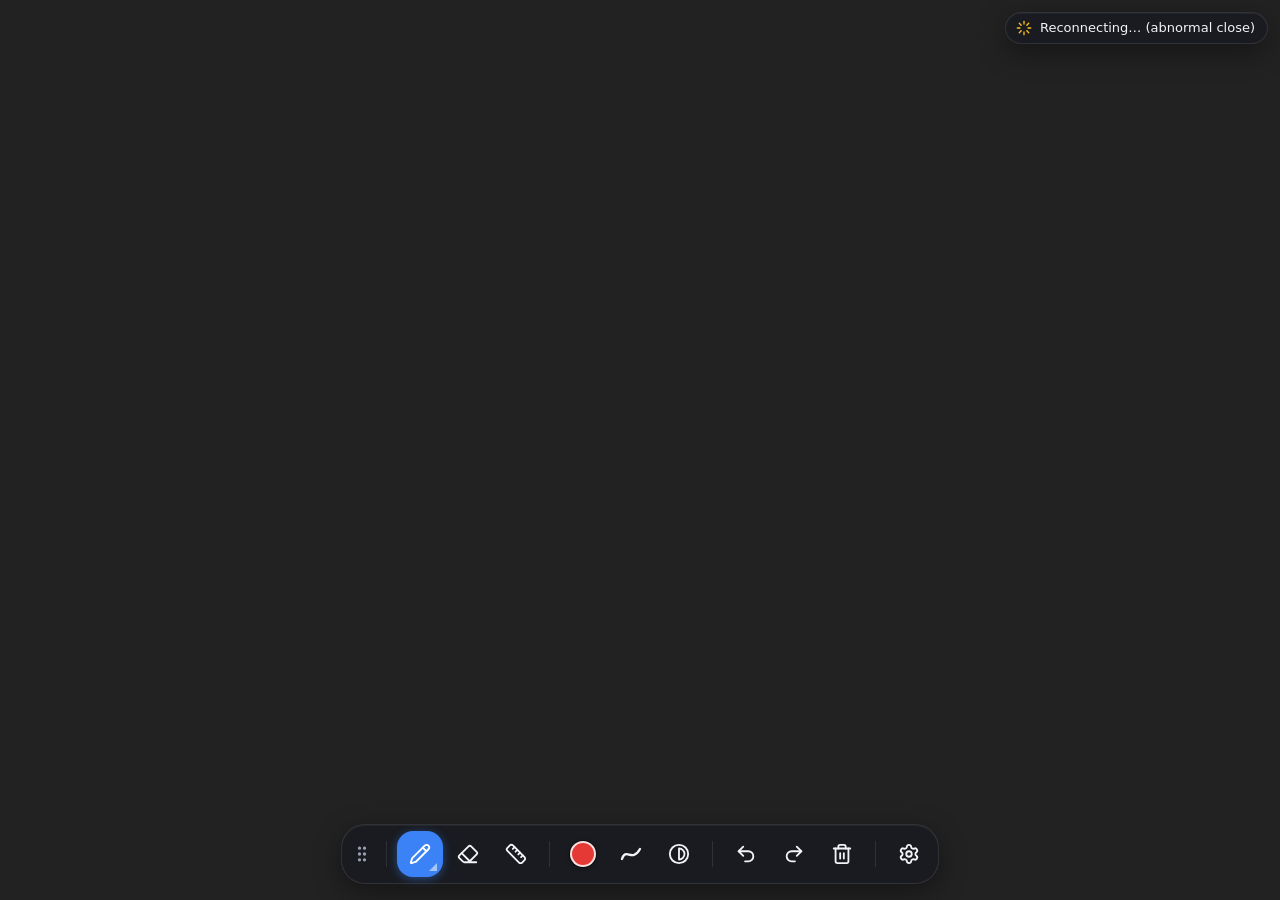
==== commit e57457c7: "Add a sketching ruler to the iPad client (live and capture editing) Dock toggle shows a clear-plasti" ====
--- a/src/OverInk/Remote/wwwroot/index.html
+++ b/src/OverInk/Remote/wwwroot/index.html
@@ -7,12 +7,13 @@
   <meta name="apple-mobile-web-app-status-bar-style" content="black-translucent" />
   <meta name="theme-color" content="#0f1115" />
   <title>OverInk Remote</title>
-  <link rel="stylesheet" href="styles.css?v=18" />
+  <link rel="stylesheet" href="styles.css?v=20" />
 </head>
 <body>
   <div id="root">
     <canvas id="frame"></canvas>
     <canvas id="peerInk"></canvas>
+    <canvas id="rulerInk"></canvas>
     <canvas id="localInk"></canvas>
     <div id="inputSurface" tabindex="0" aria-label="Drawing surface"></div>
 
@@ -36,6 +37,9 @@
         <button type="button" id="docLoadPc" class="banner-btn primary">Load PC version</button>
       </div>
     </div>
+
+    <!-- Ruler angle: shown while the ruler is being moved, fades a second after release -->
+    <div id="rulerAngle" class="ruler-angle" role="status" aria-live="off">0°</div>
 
     <div id="toast" class="ui toast panel-hidden" role="status">
       <span id="toastText"></span>
@@ -151,6 +155,7 @@
           <!-- Pen / line / arrow / rectangle / ellipse live behind this one button; it shows the current one -->
           <button type="button" id="toolBtn" class="dock-btn has-menu" aria-label="Drawing tool" title="Drawing tool" aria-haspopup="true"></button>
           <button type="button" id="eraserBtn" class="dock-btn" aria-label="Eraser" title="Eraser"></button>
+          <button type="button" id="rulerBtn" class="dock-btn" aria-label="Ruler" title="Ruler: draw along its edge; move it with two fingers" aria-pressed="false"></button>
         </div>
         <span class="divider"></span>
         <div class="group">
@@ -180,6 +185,6 @@
       </div>
     </div>
   </div>
-  <script type="module" src="app.js?v=33"></script>
+  <script type="module" src="app.js?v=44"></script>
 </body>
 </html>
--- a/src/OverInk/Remote/wwwroot/styles.css
+++ b/src/OverInk/Remote/wwwroot/styles.css
@@ -23,7 +23,9 @@
 #root { position: relative; width: 100%; height: 100%; }
 canvas { position: absolute; inset: 0; width: 100%; height: 100%; touch-action: none; transform-origin: 0 0; }
 #frame { pointer-events: none; z-index: 1; }
-#peerInk, #localInk { pointer-events: none; z-index: 3; }
+/* The ruler has its own layer (between the committed ink and the stroke being drawn) so the zoom/rotate preview,
+   which CSS-transforms the other canvases, never stretches it. */
+#peerInk, #rulerInk, #localInk { pointer-events: none; z-index: 3; }
 #inputSurface {
   position: absolute;
   inset: 0;
@@ -524,6 +526,28 @@
 }
 .toast[data-kind="error"] { border-color: rgba(239, 68, 68, 0.6); }
 
+/* ---------- Ruler angle readout ---------- */
+/* Solid, not blurred: a live blur over the canvas that repaints while the ruler moves would stutter (see .doc-chip). */
+.ruler-angle {
+  position: absolute;
+  left: 50%;
+  bottom: calc(var(--safe-b) + 100px);
+  transform: translateX(-50%);
+  z-index: 9;
+  padding: 8px 18px;
+  border-radius: 999px;
+  background: var(--glass-solid);
+  border: 1px solid var(--border);
+  color: var(--text);
+  font: 600 18px var(--font);
+  font-variant-numeric: tabular-nums;
+  letter-spacing: 0.02em;
+  pointer-events: none;
+  opacity: 0;
+  transition: opacity 0.35s ease;
+}
+.ruler-angle.show { opacity: 1; transition-duration: 0.08s; }
+
 /* ---------- Capture library ---------- */
 .library {
   position: absolute;
